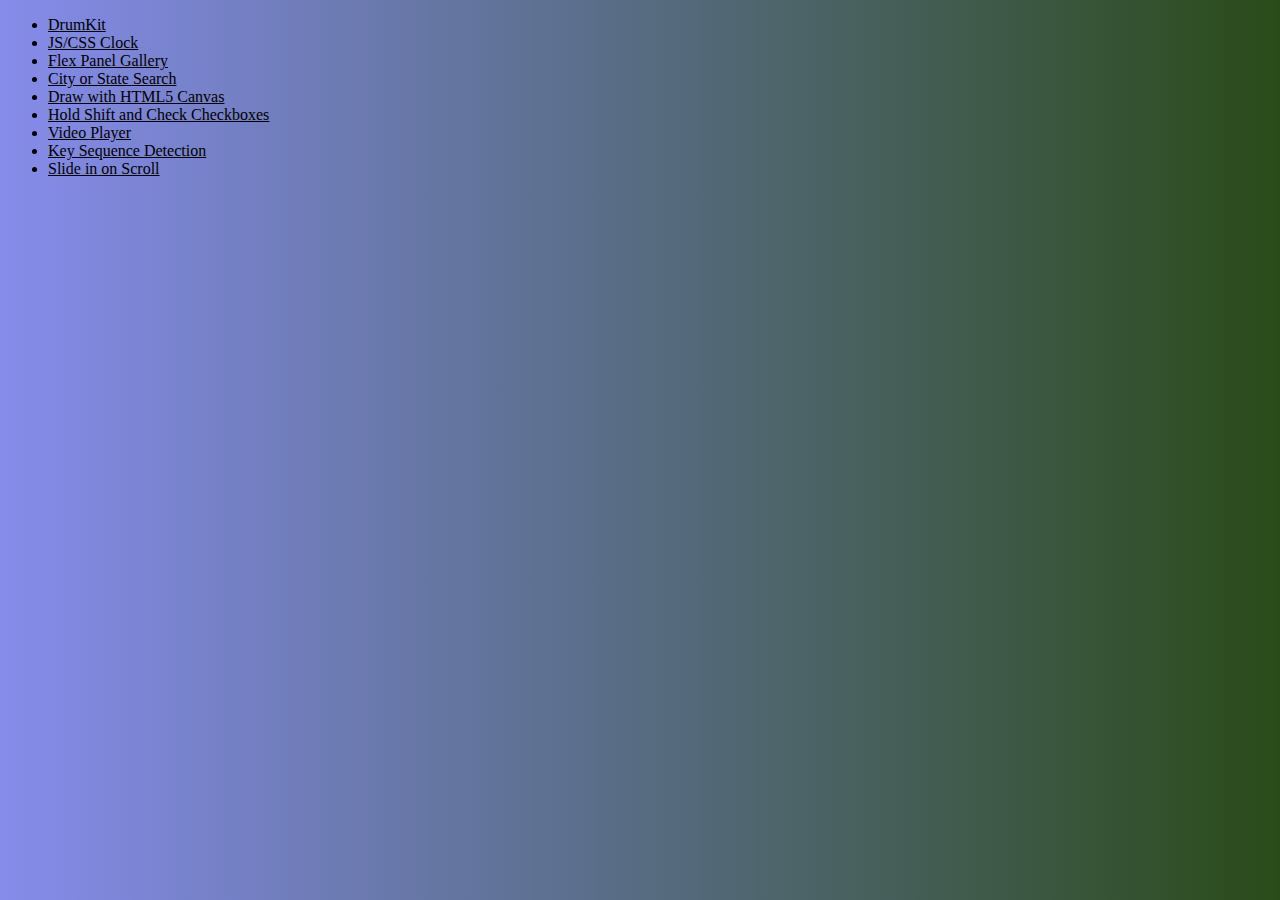
==== JS.html @ c26c9b32 "persuing project" ====
<!DOCTYPE html>
<html lang="en">
<head>
    <meta charset="UTF-8">
    <meta name="viewport" content="width=device-width, initial-scale=1.0">
    <meta http-equiv="X-UA-Compatible" content="ie=edge">
    <title>JS project List</title>
</head>
<body style = "background:linear-gradient(to right, rgb(133, 140, 235), rgb(42, 75, 25)) repeat scroll 0% 0%;">
    <div>
        <ul>
            <li><a style = "color:black" href="DrumKit/index.html">DrumKit</a></li>
            <li><a style = "color:black" href="JS and CSS Clock/index.html">JS/CSS Clock</a></li>
            <li><a style = "color:black" href="Flex Panel Gallery/index.html">Flex Panel Gallery</a></li>
            <li><a style = "color:black" href="City or State Search/index.html">City or State Search</a></li>
            <li><a style = "color:black" href="Draw with HTML5 Canvas/index.html">Draw with HTML5 Canvas</a></li>
            <li><a style = "color:black" href="Hold Shift and Check Checkboxes/index.html">Hold Shift and Check Checkboxes</a></li>
            <li><a style = "color:black" href="Video Player/index.html">Video Player</a></li>
            <li><a style = "color:black" href="Key Sequence Detection/index.html">Key Sequence Detection</a></li>
            <li><a style = "color:black" href="Slide in on Scroll/index.html">Slide in on Scroll</a></li>
        </ul>
    </div>
</body>
</html>
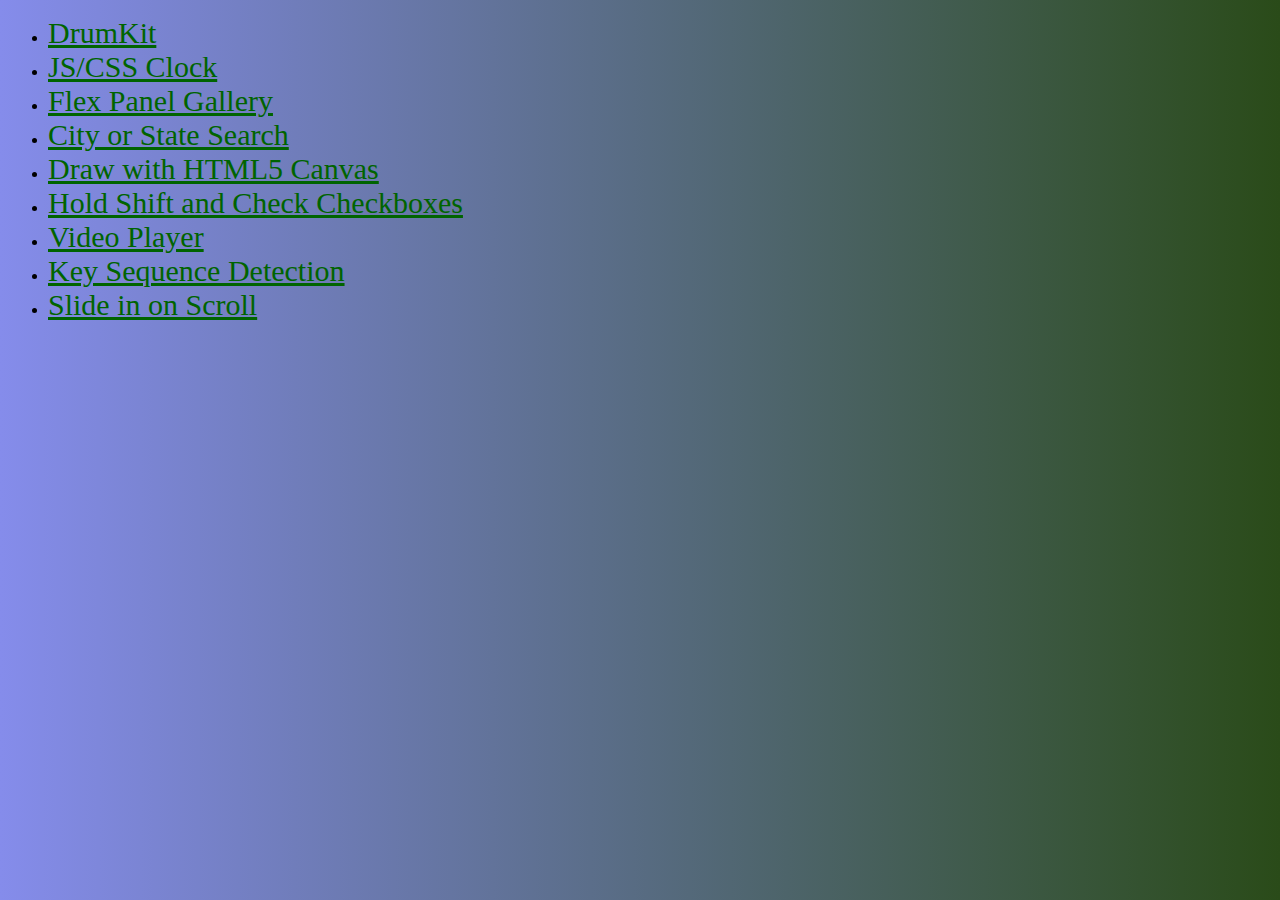
==== commit edbaa098: "Modification" ====
--- a/JS.html
+++ b/JS.html
@@ -9,15 +9,15 @@
 <body style = "background:linear-gradient(to right, rgb(133, 140, 235), rgb(42, 75, 25)) repeat scroll 0% 0%;">
     <div>
         <ul>
-            <li><a style = "color:black" href="DrumKit/index.html">DrumKit</a></li>
-            <li><a style = "color:black" href="JS and CSS Clock/index.html">JS/CSS Clock</a></li>
-            <li><a style = "color:black" href="Flex Panel Gallery/index.html">Flex Panel Gallery</a></li>
-            <li><a style = "color:black" href="City or State Search/index.html">City or State Search</a></li>
-            <li><a style = "color:black" href="Draw with HTML5 Canvas/index.html">Draw with HTML5 Canvas</a></li>
-            <li><a style = "color:black" href="Hold Shift and Check Checkboxes/index.html">Hold Shift and Check Checkboxes</a></li>
-            <li><a style = "color:black" href="Video Player/index.html">Video Player</a></li>
-            <li><a style = "color:black" href="Key Sequence Detection/index.html">Key Sequence Detection</a></li>
-            <li><a style = "color:black" href="Slide in on Scroll/index.html">Slide in on Scroll</a></li>
+            <li><a style = "color:; ; font-size: 30px; color:darkgreen;" href="DrumKit/index.html">DrumKit</a></li>
+            <li><a style = "color:; ; font-size: 30px; color:darkgreen;" href="JS and CSS Clock/index.html">JS/CSS Clock</a></li>
+            <li><a style = "color:; ; font-size: 30px; color:darkgreen;" href="Flex Panel Gallery/index.html">Flex Panel Gallery</a></li>
+            <li><a style = "color:; ; font-size: 30px; color:darkgreen;" href="City or State Search/index.html">City or State Search</a></li>
+            <li><a style = "color:; ; font-size: 30px; color:darkgreen;" href="Draw with HTML5 Canvas/index.html">Draw with HTML5 Canvas</a></li>
+            <li><a style = "color:; ; font-size: 30px; color:darkgreen;" href="Hold Shift and Check Checkboxes/index.html">Hold Shift and Check Checkboxes</a></li>
+            <li><a style = "color:; ; font-size: 30px; color:darkgreen;" href="Video Player/index.html">Video Player</a></li>
+            <li><a style = "color:; ; font-size: 30px; color:darkgreen;" href="Key Sequence Detection/index.html">Key Sequence Detection</a></li>
+            <li><a style = "color:; ; font-size: 30px; color:darkgreen;" href="Slide in on Scroll/index.html">Slide in on Scroll</a></li>
         </ul>
     </div>
 </body>
